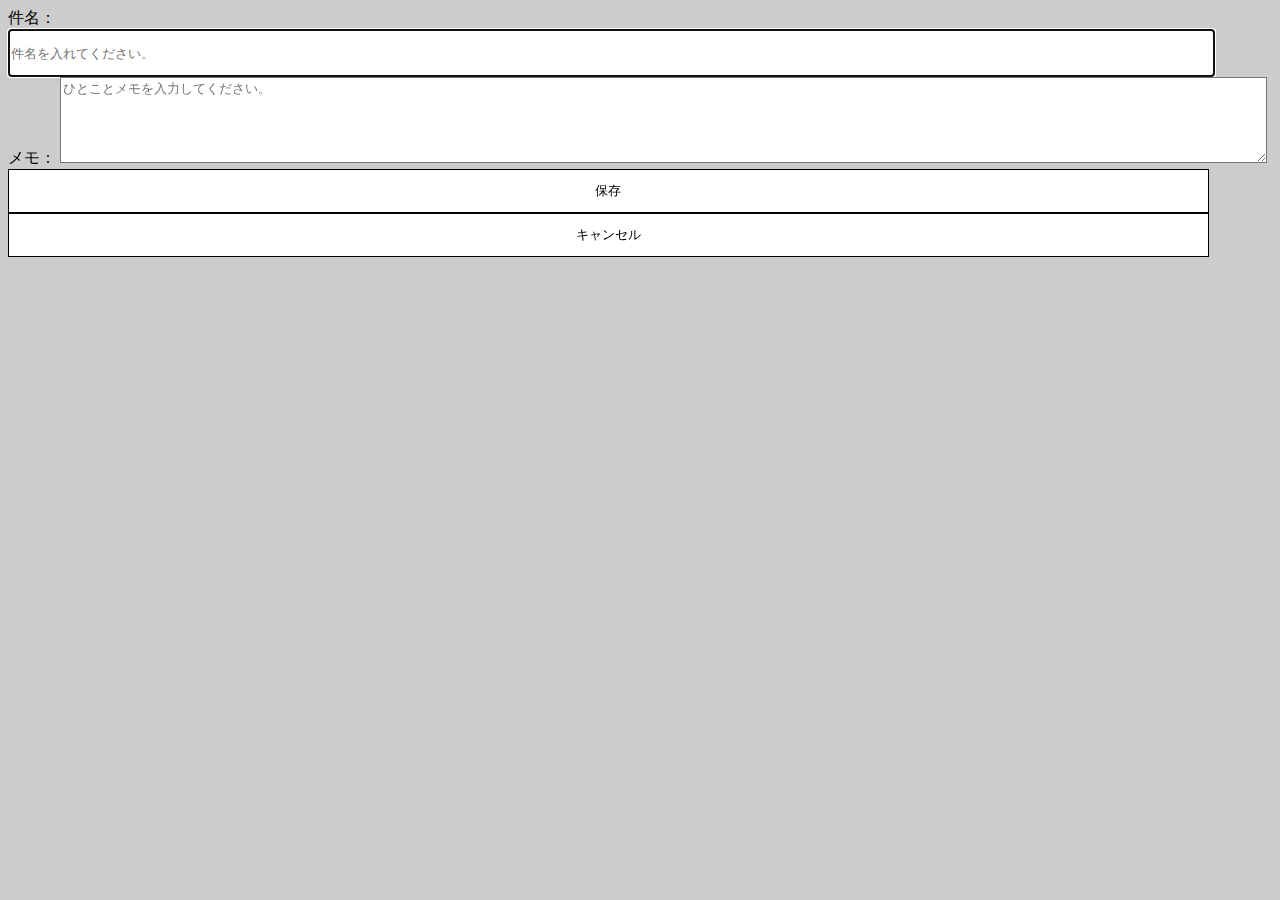
==== input.html @ f9f71bef "first commit" ====
<!DOCTYPE html>
<html>
    <head>
        <meta charset="UTF-8" />
        <meta name="viewport" content="width=device-width", initial-scale="1.0" />
        <title>アルバムマップ</title>
        <link rel="stylesheet" href="css/main.css" />
        <script src="js/input.js"></script>
    </head>
    <body>
        <form>
            <div class="field">
                <label>件名：<br />
                    <input id="subject" type="text" size="30" autofocus required placeholder="件名を入れてください。" />
                </label>
            </div>
            <div class="field">
                <label>メモ：</label>
                <textarea id="memo" cols="30" row="25" required placeholder="ひとことメモを入力してください。"></textarea>          
            </div>
            <div class="field">
                <input id="save" type="submit" class="btn" value="保存" /><br />
                <input id="cancel" type="reset" class="btn" value="キャンセル" />
            </div>
        </form>
    </body>
</html>
---- css/main.css ----
body {
    background-color: #ccc;
}

#result {
    background-image: url(../image/bg.gif);
    background-color: white;
    color: black;
    border: solid 1px #000;
    width: 100%;
    height: 300px;
}

.btnmenu {
    margin: 5px;
    padding: 5px;
    color: black;
    display: block;
    text-align: center;
    text-decoration: none;
    border-width: 1px;
    border-style: solid;
    border-color: black;
    background-color: white;
}

#list {
    padding: 0px;
    border-width: 1px;
    border-style: solid;
    background-color: white;
}

|#list > li {
    padding: 10px 5px 10px 10px;
    list-style: none;
    border-bottom-color: #ccc;
    border-bottom-width: 1px;
    border-bottom-style: solid;
}

#list a {
    color: black;
    text-decoration: none;
}

input, textarea {
    border-width: 1px;
    border-style: solid;
    background-color: white;
    color: black;
    width: 95%;
    height: 44px;
}

textarea {
    height: 80px;
}
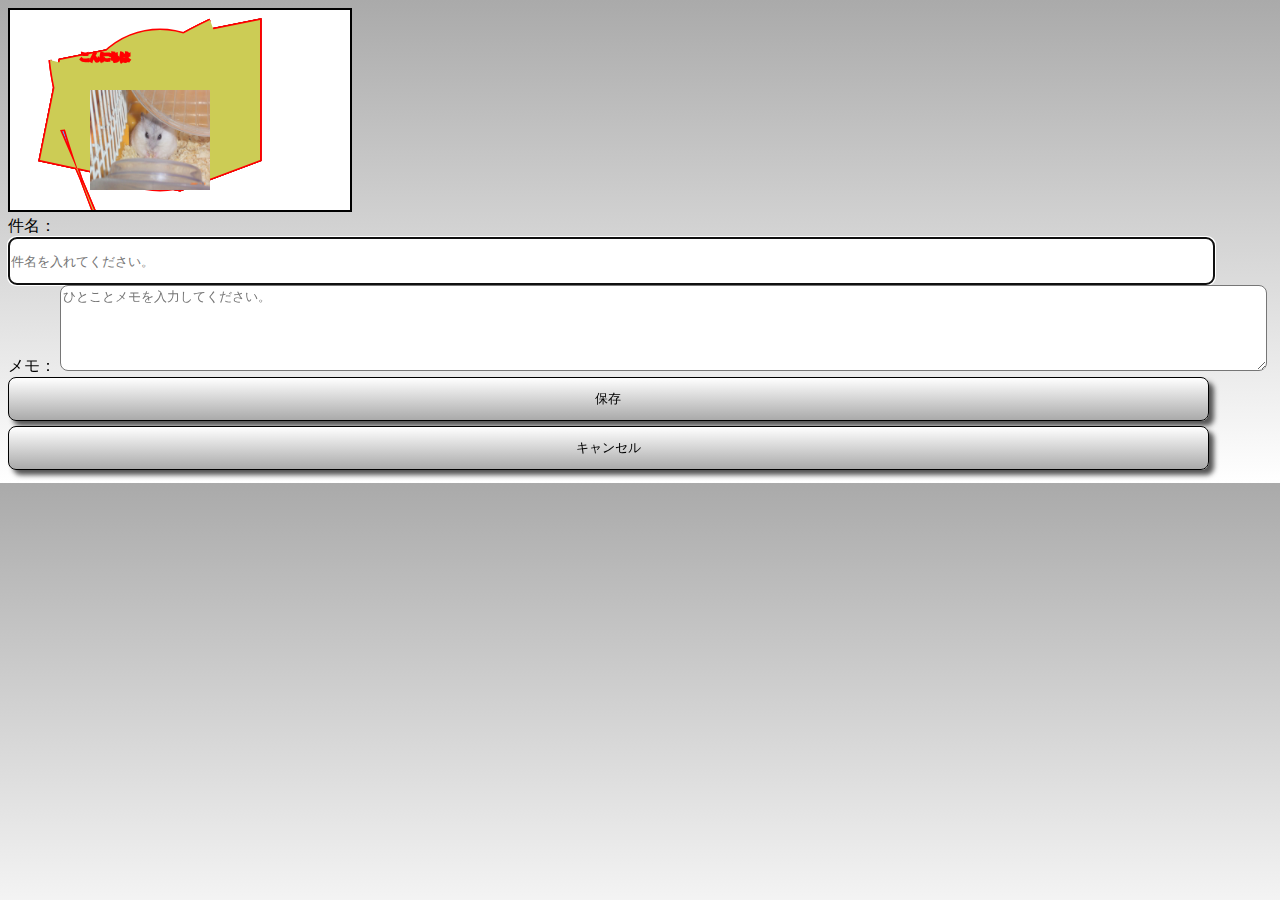
==== commit 50e91e0e: "今度こそ完成した。" ====
--- a/input.html
+++ b/input.html
@@ -8,7 +8,12 @@
         <script src="js/input.js"></script>
     </head>
     <body>
-        <form>
+        <form novalidate>
+            <div class="field">
+                <canvas id="board" width="340" height="200">
+                    Canvas要素に対応したブラウザーを利用してください。
+                </canvas>
+            </div>
             <div class="field">
                 <label>件名：<br />
                     <input id="subject" type="text" size="30" autofocus required placeholder="件名を入れてください。" />
--- a/css/main.css
+++ b/css/main.css
@@ -1,5 +1,8 @@
 body {
     background-color: #ccc;
+    background-image: linear-gradient(
+        to bottom, #aaa, #fff
+    );
 }
 
 #result {
@@ -22,6 +25,11 @@
     border-style: solid;
     border-color: black;
     background-color: white;
+    box-shadow: 5px 5px 5px #555;
+}
+
+a.btnmenu[href$=".html"] {
+    background-color: #eef;
 }
 
 #list {
@@ -29,6 +37,7 @@
     border-width: 1px;
     border-style: solid;
     background-color: white;
+    border-radius: 8px;
 }
 
 |#list > li {
@@ -39,9 +48,35 @@
     border-bottom-style: solid;
 }
 
+#line > li:nth-child(odd) {
+    background-color: #eee;
+}
+
+#list > li:first-child {
+    border-radius: 8px 8px 0px 0px;
+}
+
+#line > li:last-child {
+    border-radius: 0px 0px 8px 8px;
+    border-bottom-style: none;
+}
+
 #list a {
     color: black;
     text-decoration: none;
+}
+
+#list.del {
+    margin-left: 30px;
+    padding-left: 15px;
+    padding-right: 15px;
+    font-weight: 900;
+    color: white;
+    background-color: #555;
+    border-color: #ccc;
+    border-width: 2px;
+    border-style: solid;
+    border-radius: 50px;
 }
 
 input, textarea {
@@ -51,8 +86,22 @@
     color: black;
     width: 95%;
     height: 44px;
+    border-radius: 8px;
 }
 
 textarea {
     height: 80px;
+}
+
+input[type="submit"], input[type="reset"] {
+    background: linear-gradient(
+        to bottom, #fff, #aaa
+    );
+    margin-bottom: 5px;
+    box-shadow: 5px 5px 5px #555;
+}
+
+#board {
+    background-color: white;
+    border: 2px solid black;
 }